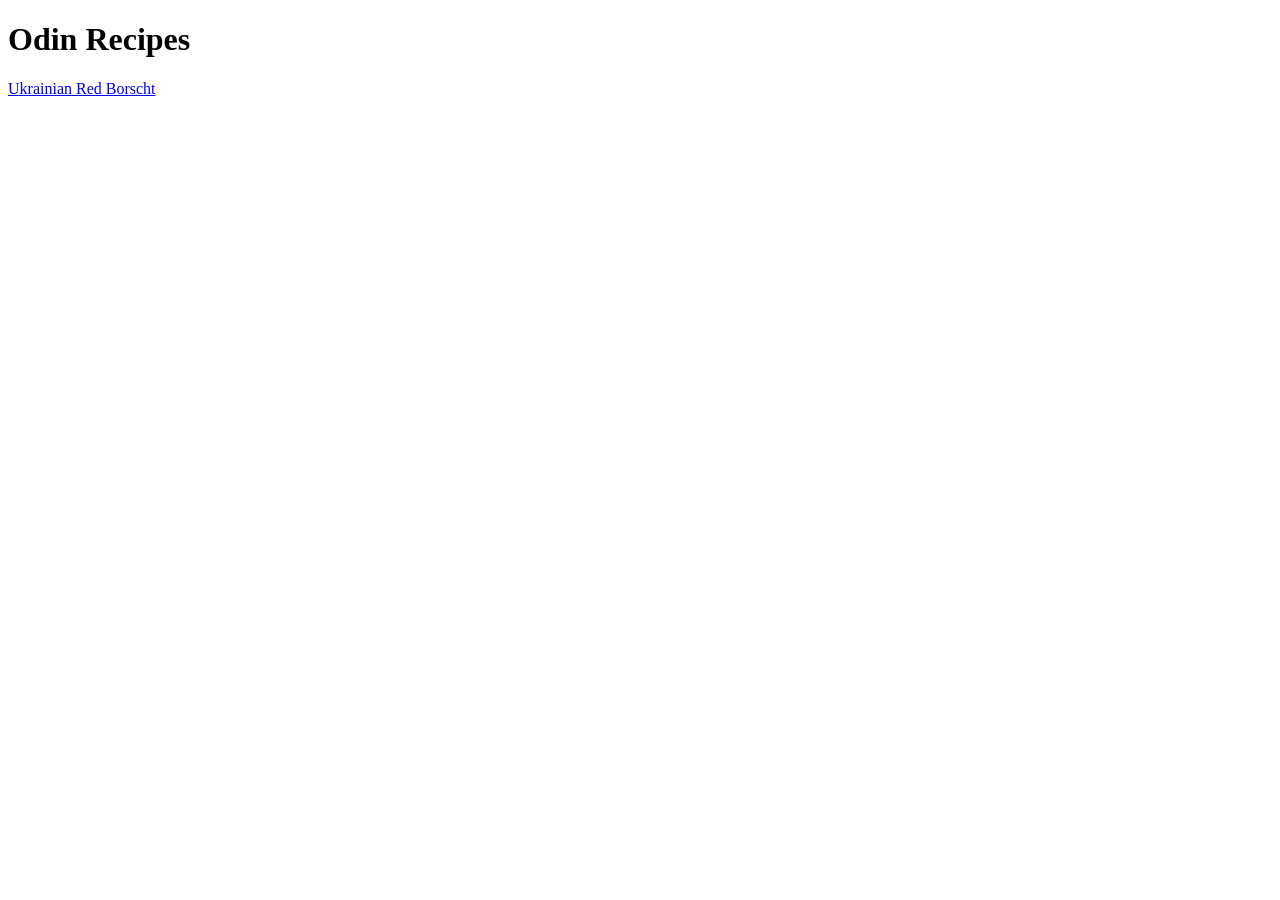
==== index.html @ af412305 "Create a home page for Odin recipes project create a hpref to a page borscht.html" ====
<!DOCTYPE html>
<html lang="en">
<head>
    <meta charset="UTF-8">
    <meta name="viewport" content="width=device-width, initial-scale=1.0">
    <title>Document</title>
</head>
<body>
    <h1>Odin Recipes</h1>
    
    <a href="recipes/borscht.html">Ukrainian Red Borscht</a>
</body>
</html>
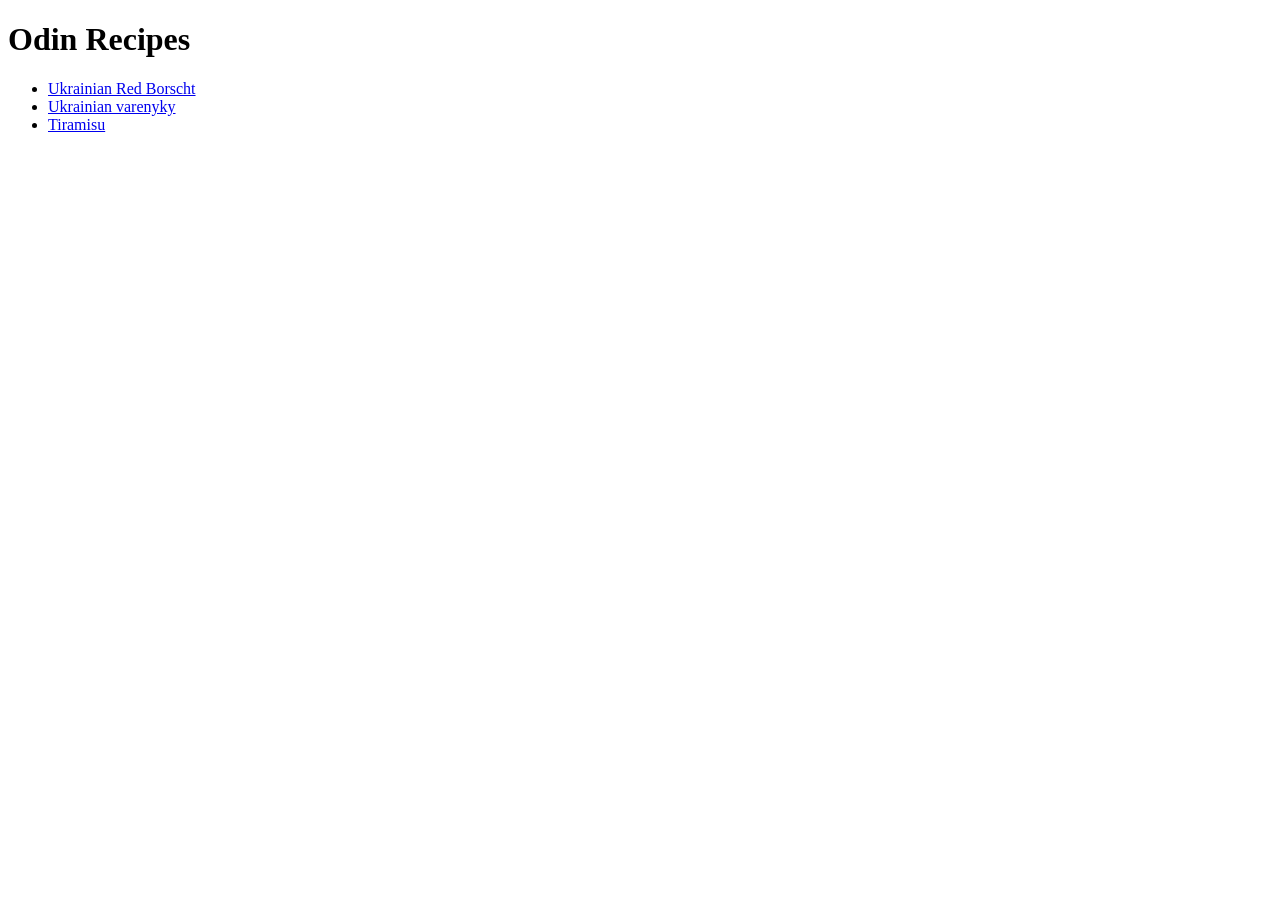
==== commit 994ea8d5: "images/tiramisu.jpg" ====
--- a/index.html
+++ b/index.html
@@ -7,7 +7,10 @@
 </head>
 <body>
     <h1>Odin Recipes</h1>
-    
-    <a href="recipes/borscht.html">Ukrainian Red Borscht</a>
+  <ul>  
+    <li><a href="recipes/borscht.html">Ukrainian Red Borscht</a></li>
+    <li><a href="recipes/varenyky.html">Ukrainian varenyky</a></li>
+    <li><a href="recipes/tiramisu.html">Tiramisu</a></li>
+  </ul>
 </body>
 </html>
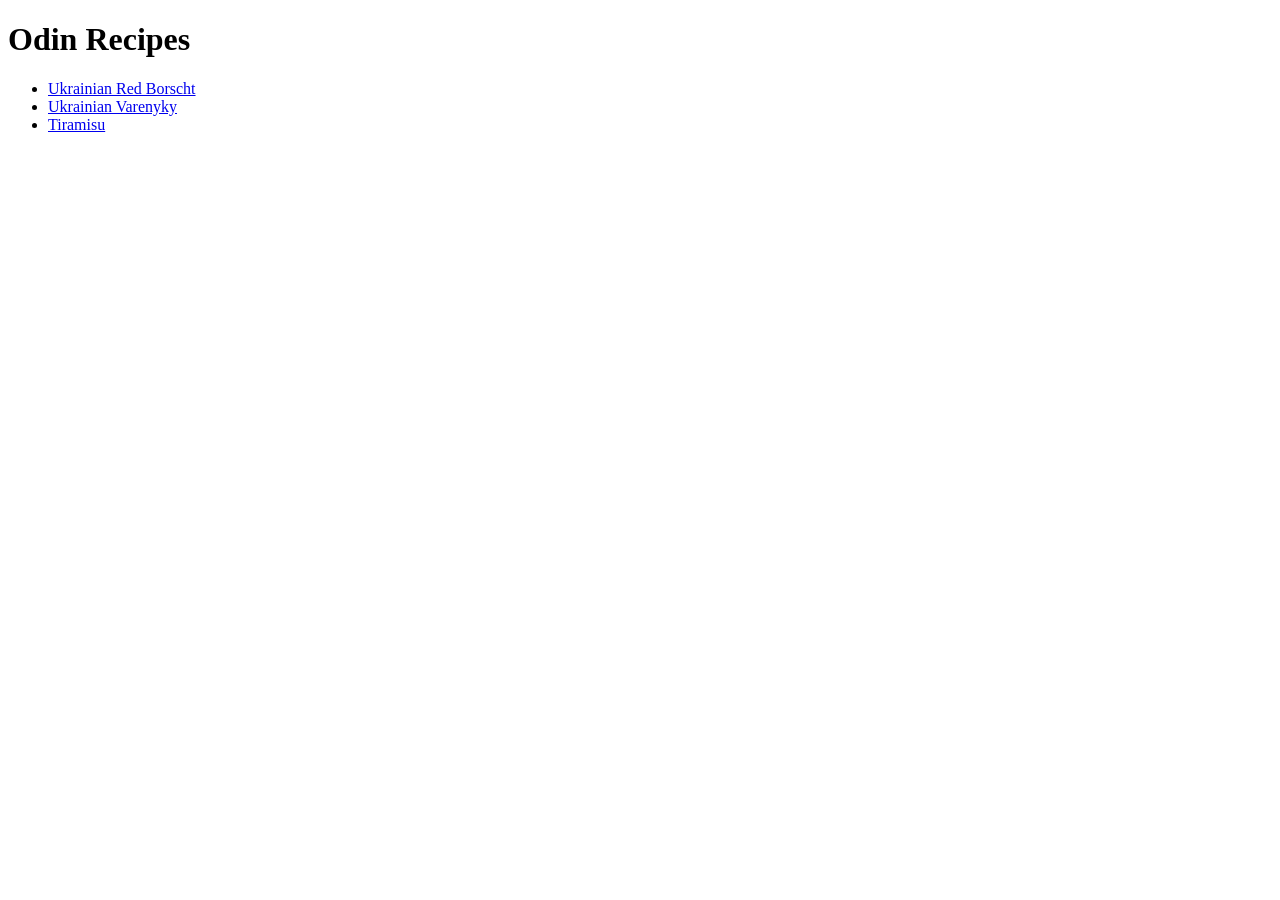
==== commit 19ee325b: "Add href to pages varenyky and tiramisu" ====
--- a/index.html
+++ b/index.html
@@ -9,7 +9,7 @@
     <h1>Odin Recipes</h1>
   <ul>  
     <li><a href="recipes/borscht.html">Ukrainian Red Borscht</a></li>
-    <li><a href="recipes/varenyky.html">Ukrainian varenyky</a></li>
+    <li><a href="recipes/varenyky.html">Ukrainian Varenyky</a></li>
     <li><a href="recipes/tiramisu.html">Tiramisu</a></li>
   </ul>
 </body>
